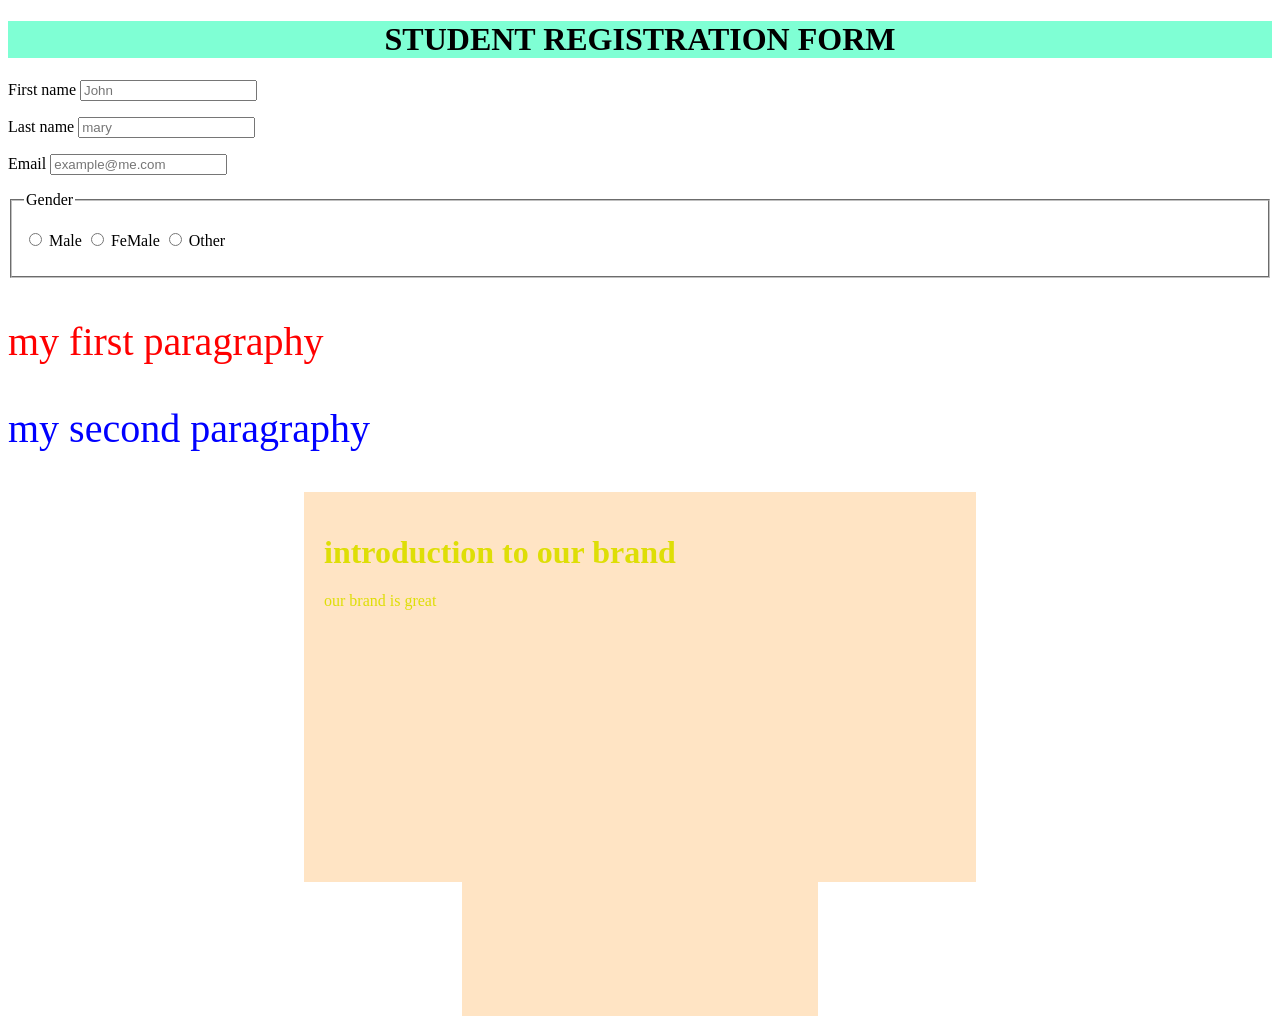
==== pagess/register.html @ 3dc0fbf3 "ballot page created" ====
<!DOCTYPE html>
<html lang="en">
<head>
     <meta charset="UTF-8">
     <meta name="viewport" content="width=device-width, initial-scale=1.0">
     <title>Document</title>
     <style>
          .p1{
               color: red;
               font-size:40px;
       
          }
          .p2{
               color: blue;
               font-size: 40px;
          }

          .headline{
               text-align: center;
               text-transform: uppercase;
               background-color: aquamarine;
               
          }
          div{
               width: 50%;
               height: 350px;
               background-color: bisque;
               margin: 0 auto;
               padding: 20px;
               color: rgb(222, 222, 6);
          }

     </style>
</head>
<body>
     <h1 class="headline">student registration form</h1>
     <form action="/submit" method="post">
  <p>
     <label for="fname">First name</label>
     <input type="text" name="fname" placeholder="John">
  </p>


  <p>
     <label for="lname"> Last name</label>
     <input type="text" name="lname" placeholder="mary">
  </p>
<p>
     <label for="email">Email</label>
     <input type="email" name="email" placeholder="example@me.com">
</p>
<p>
     <label for="
     "></label>
</p>

<fieldset>
     <legend>Gender</legend>
     <p>
 <input type="radio" id="male" name="gender" value="male"> 
<label for="male">Male</label>

<input type="radio" id="female" name="gender" value="female"> 
<label for="female">FeMale</label>

<input type="radio" id="Other" name="gender" value="other"> 
<label for="other">Other</label>
     </p>
</fieldset>


     </form>


     <p class="p1">my first paragraphy</p>
     <p class="p2">my second paragraphy</p>

     <div>
          <h1>introduction to our brand</h1>
          <p>our brand is great</p>
          <div>

          </div>
     </div>


     
</body>
</html>
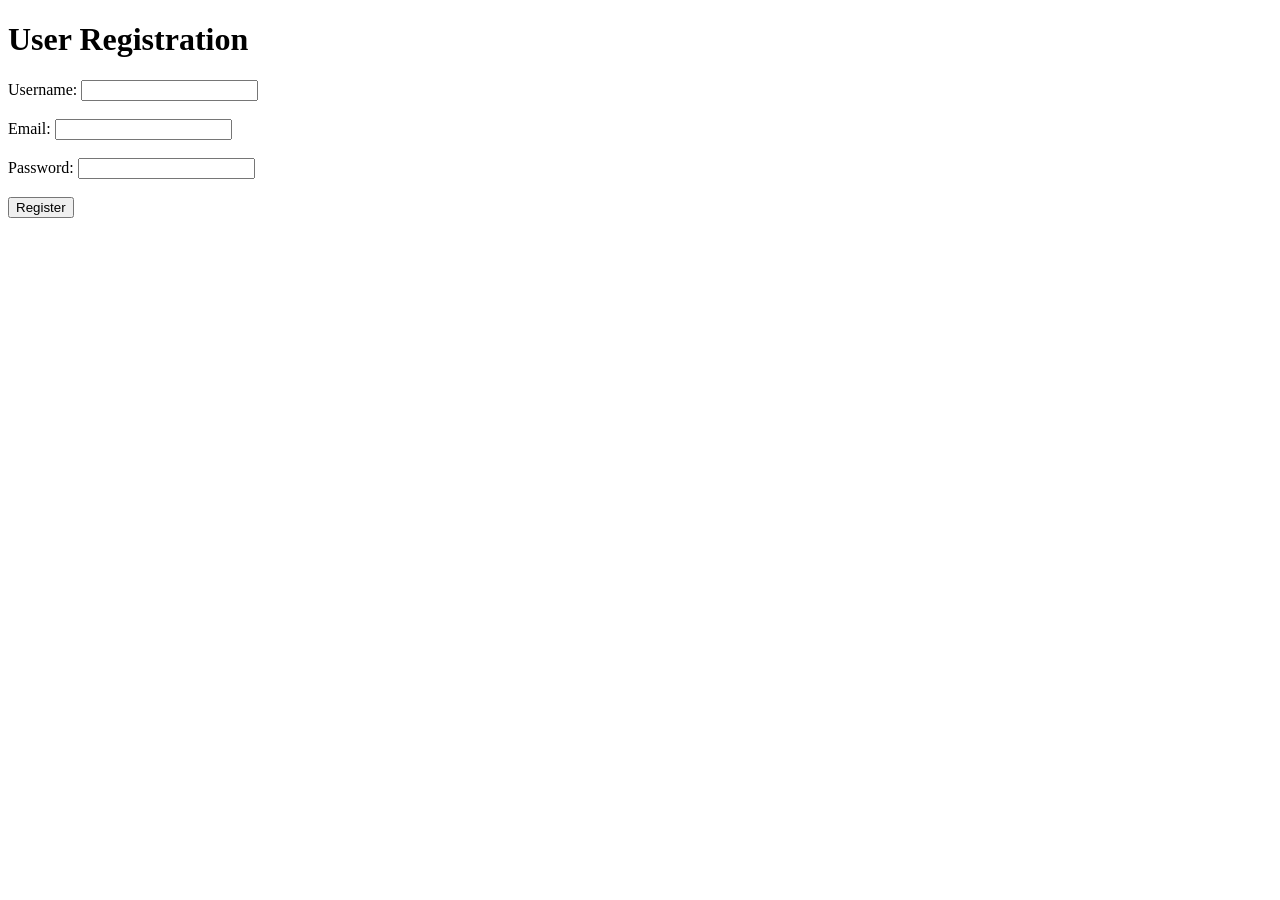
==== commit 2e6c6729: "navigation bar added" ====
--- a/pagess/register.html
+++ b/pagess/register.html
@@ -1,89 +1,30 @@
 <!DOCTYPE html>
-<html lang="en">
+<html>
 <head>
-     <meta charset="UTF-8">
-     <meta name="viewport" content="width=device-width, initial-scale=1.0">
-     <title>Document</title>
-     <style>
-          .p1{
-               color: red;
-               font-size:40px;
-       
-          }
-          .p2{
-               color: blue;
-               font-size: 40px;
-          }
-
-          .headline{
-               text-align: center;
-               text-transform: uppercase;
-               background-color: aquamarine;
-               
-          }
-          div{
-               width: 50%;
-               height: 350px;
-               background-color: bisque;
-               margin: 0 auto;
-               padding: 20px;
-               color: rgb(222, 222, 6);
-          }
-
-     </style>
+    <title>Register</title>
 </head>
 <body>
-     <h1 class="headline">student registration form</h1>
-     <form action="/submit" method="post">
-  <p>
-     <label for="fname">First name</label>
-     <input type="text" name="fname" placeholder="John">
-  </p>
+    <h1>User Registration</h1>
 
+    <form id="register-form">
+        <label>Username:</label>
+        <input type="text" id="username" required>
 
-  <p>
-     <label for="lname"> Last name</label>
-     <input type="text" name="lname" placeholder="mary">
-  </p>
-<p>
-     <label for="email">Email</label>
-     <input type="email" name="email" placeholder="example@me.com">
-</p>
-<p>
-     <label for="
-     "></label>
-</p>
+        <br><br>
 
-<fieldset>
-     <legend>Gender</legend>
-     <p>
- <input type="radio" id="male" name="gender" value="male"> 
-<label for="male">Male</label>
+        <label>Email:</label>
+        <input type="email" id="email" required>
 
-<input type="radio" id="female" name="gender" value="female"> 
-<label for="female">FeMale</label>
+        <br><br>
 
-<input type="radio" id="Other" name="gender" value="other"> 
-<label for="other">Other</label>
-     </p>
-</fieldset>
+        <label>Password:</label>
+        <input type="password" id="password" required>
 
+        <br><br>
 
-     </form>
+        <button type="submit">Register</button>
+    </form>
 
-
-     <p class="p1">my first paragraphy</p>
-     <p class="p2">my second paragraphy</p>
-
-     <div>
-          <h1>introduction to our brand</h1>
-          <p>our brand is great</p>
-          <div>
-
-          </div>
-     </div>
-
-
-     
+    <script src="register.js"></script>
 </body>
 </html>
